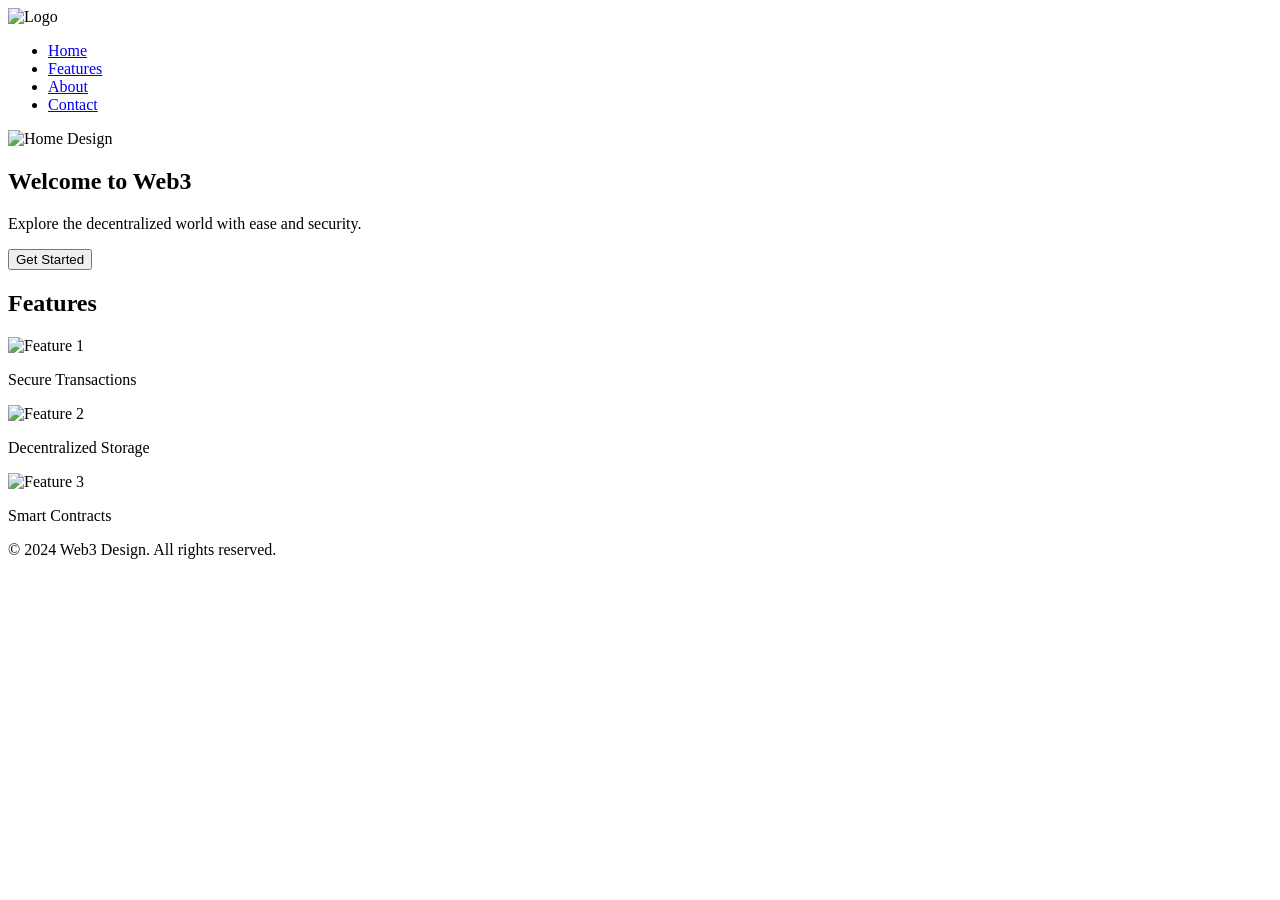
==== index.html @ b331b23b "WEb3" ====
<!DOCTYPE html>
<html lang="en">
<head>
    <meta charset="UTF-8">
    <meta name="viewport" content="width=device-width, initial-scale=1.0">
    <title>Web3 Design</title>
    <link rel="stylesheet" href="styles.css">
</head>
<body>
    <header class="header">
        <img src="assets/Vector.svg" alt="Logo" class="logo">
        <nav class="nav">
            <ul>
                <li><a href="#home">Home</a></li>
                <li><a href="#features">Features</a></li>
                <li><a href="#about">About</a></li>
                <li><a href="#contact">Contact</a></li>
            </ul>
        </nav>
    </header>

    <main class="main-content">
        <section id="home" class="home">
            <img src="assets/home mobile.png" alt="Home Design" class="hero-image">
            <h1>Welcome to Web3</h1>
            <p>Explore the decentralized world with ease and security.</p>
            <button class="cta-button">Get Started</button>
        </section>

        <section id="features" class="features">
            <h2>Features</h2>
            <div class="feature-list">
                <div class="feature-item">
                    <img src="assets/Vector-1.svg" alt="Feature 1" class="feature-icon">
                    <p>Secure Transactions</p>
                </div>
                <div class="feature-item">
                    <img src="assets/Vector-2.svg" alt="Feature 2" class="feature-icon">
                    <p>Decentralized Storage</p>
                </div>
                <div class="feature-item">
                    <img src="assets/Vector-3.svg" alt="Feature 3" class="feature-icon">
                    <p>Smart Contracts</p>
                </div>
            </div>
        </section>
    </main>

    <footer class="footer">
        <p>&copy; 2024 Web3 Design. All rights reserved.</p>
    </footer>

    <script src="scripts.js"></script>
</body>
</html>
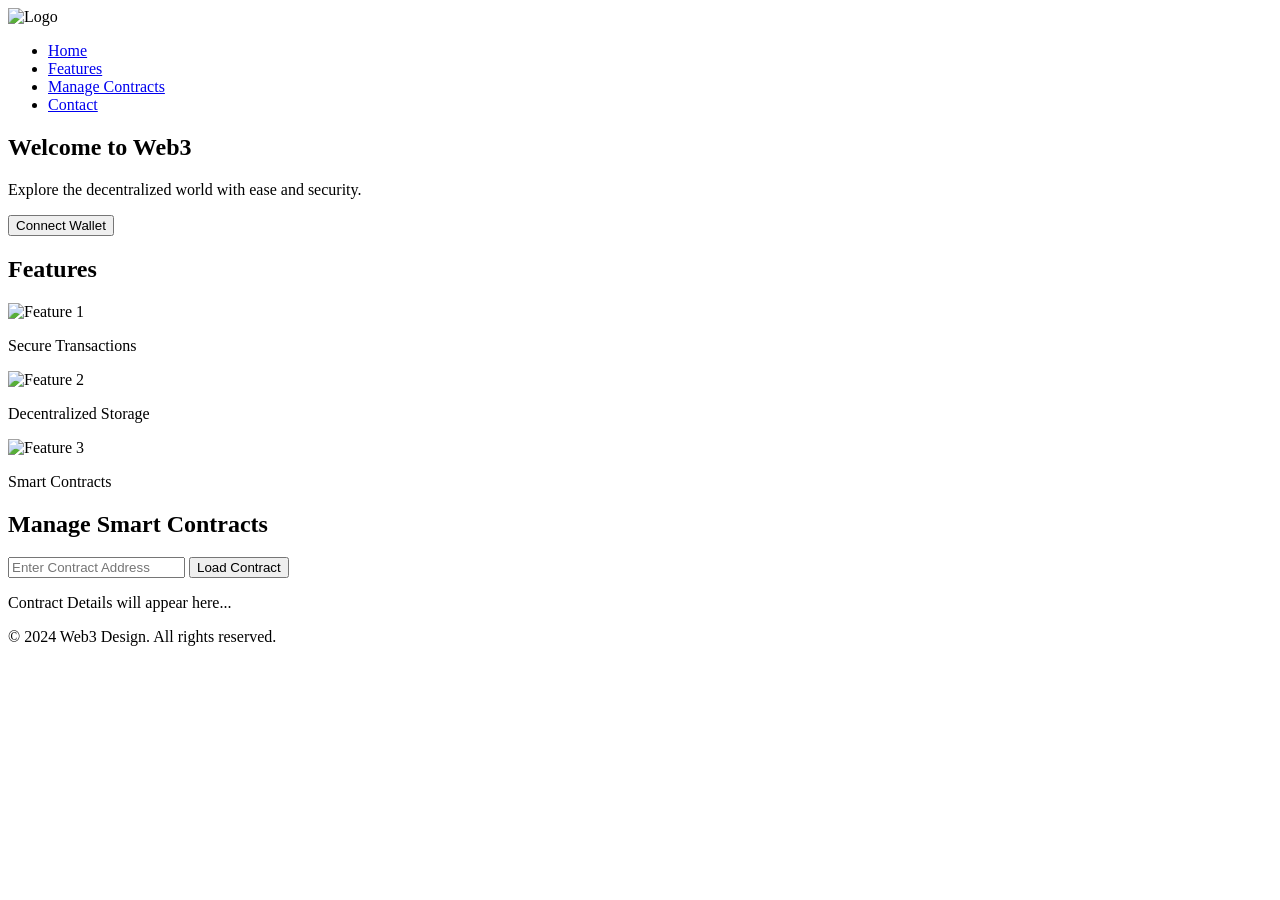
==== commit f7afa22b: "WEb3" ====
--- a/index.html
+++ b/index.html
@@ -13,7 +13,7 @@
             <ul>
                 <li><a href="#home">Home</a></li>
                 <li><a href="#features">Features</a></li>
-                <li><a href="#about">About</a></li>
+                <li><a href="#contracts">Manage Contracts</a></li>
                 <li><a href="#contact">Contact</a></li>
             </ul>
         </nav>
@@ -21,10 +21,9 @@
 
     <main class="main-content">
         <section id="home" class="home">
-            <img src="assets/home mobile.png" alt="Home Design" class="hero-image">
             <h1>Welcome to Web3</h1>
             <p>Explore the decentralized world with ease and security.</p>
-            <button class="cta-button">Get Started</button>
+            <button id="connectWallet" class="cta-button">Connect Wallet</button>
         </section>
 
         <section id="features" class="features">
@@ -44,12 +43,24 @@
                 </div>
             </div>
         </section>
+
+        <section id="contracts" class="contracts">
+            <h2>Manage Smart Contracts</h2>
+            <div class="contract-interaction">
+                <input type="text" id="contractAddress" placeholder="Enter Contract Address">
+                <button id="loadContract" class="cta-button">Load Contract</button>
+            </div>
+            <div id="contractInfo">
+                <p>Contract Details will appear here...</p>
+            </div>
+        </section>
     </main>
 
     <footer class="footer">
         <p>&copy; 2024 Web3 Design. All rights reserved.</p>
     </footer>
 
+    <script src="https://cdn.jsdelivr.net/npm/web3@latest/dist/web3.min.js"></script>
     <script src="scripts.js"></script>
 </body>
 </html>
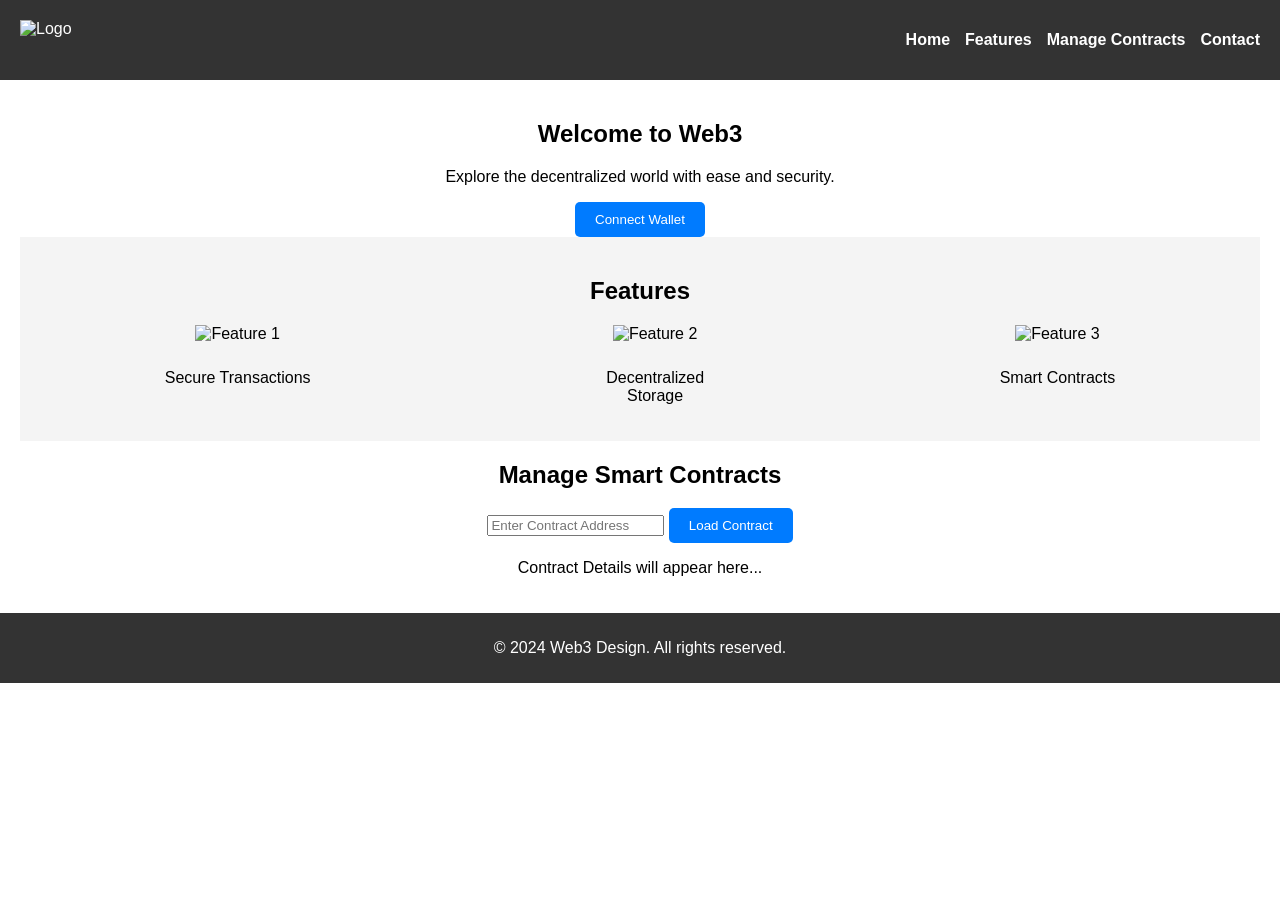
==== commit 8482134f: "WEb3" ====
--- a/index.html
+++ b/index.html
@@ -4,7 +4,7 @@
     <meta charset="UTF-8">
     <meta name="viewport" content="width=device-width, initial-scale=1.0">
     <title>Web3 Design</title>
-    <link rel="stylesheet" href="styles.css">
+    <link rel="stylesheet" href="style.css">
 </head>
 <body>
     <header class="header">
--- a/style.css
+++ b/style.css
@@ -0,0 +1,89 @@
+/* General Styles */
+body {
+    font-family: Arial, sans-serif;
+    margin: 0;
+    padding: 0;
+    box-sizing: border-box;
+}
+
+.header {
+    display: flex;
+    justify-content: space-between;
+    align-items: center;
+    padding: 20px;
+    background-color: #333;
+    color: #fff;
+}
+
+.logo {
+    height: 40px;
+}
+
+.nav ul {
+    list-style: none;
+    display: flex;
+    gap: 15px;
+    margin: 0;
+    padding: 0;
+}
+
+.nav a {
+    color: white;
+    text-decoration: none;
+    font-weight: bold;
+}
+
+.main-content {
+    padding: 20px;
+    text-align: center;
+}
+
+.hero-image {
+    width: 100%;
+    max-width: 600px;
+    margin: 20px auto;
+    display: block;
+}
+
+.cta-button {
+    padding: 10px 20px;
+    background-color: #007BFF;
+    color: white;
+    border: none;
+    border-radius: 5px;
+    cursor: pointer;
+}
+
+.cta-button:hover {
+    background-color: #0056b3;
+}
+
+.features {
+    padding: 20px;
+    background-color: #f4f4f4;
+}
+
+.feature-list {
+    display: flex;
+    justify-content: space-around;
+    flex-wrap: wrap;
+    gap: 20px;
+}
+
+.feature-item {
+    text-align: center;
+    max-width: 150px;
+}
+
+.feature-icon {
+    width: 50px;
+    height: 50px;
+    margin-bottom: 10px;
+}
+
+.footer {
+    text-align: center;
+    padding: 10px;
+    background-color: #333;
+    color: #fff;
+}
